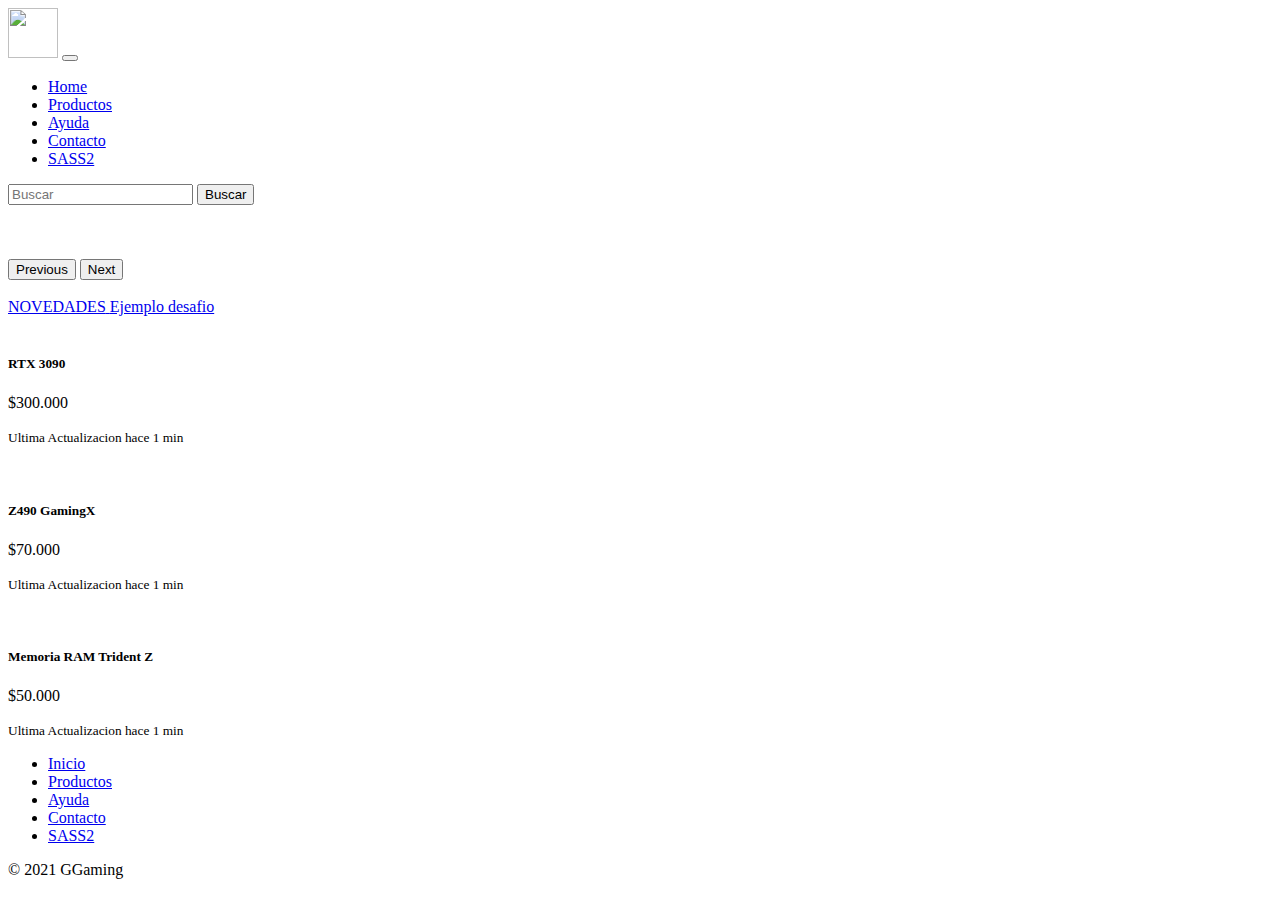
==== index.html @ 4a520148 "actualice index.html" ====
<!DOCTYPE html>
<html lang="en">

<head>
    <meta charset="UTF-8">
    <meta http-equiv="X-UA-Compatible" content="IE=edge">
    <meta name="viewport" content="width=device-width, initial-scale=1.0">
    <link href="https://cdn.jsdelivr.net/npm/bootstrap@5.1.3/dist/css/bootstrap.min.css" rel="stylesheet"
        integrity="sha384-1BmE4kWBq78iYhFldvKuhfTAU6auU8tT94WrHftjDbrCEXSU1oBoqyl2QvZ6jIW3" crossorigin="anonymous">
    <link rel="stylesheet" href="estilos/estilo.css">
    <link rel="stylesheet" href="SASS1/scss/origen.scss">
    <meta name="keywords" content="gaming, placa, memoria, pc">
    <meta name="description" content="GGaming es una tienda de componentes de pc con los mejores precios del pais">
    <title>GGaming Inicio</title>
</head>

<body>
    <header>
        <nav class="navbar navbar-expand-lg navbar-dark bg-dark">
            <div class="container-fluid">
                <img src="fotos/gg.jpg" alt="" width="50" height="50" class="img-fluid">
                <button class="navbar-toggler" type="button" data-bs-toggle="collapse"
                    data-bs-target="#navbarSupportedContent" aria-controls="navbarSupportedContent"
                    aria-expanded="false" aria-label="Toggle navigation">
                    <span class="navbar-toggler-icon"></span>
                </button>
                <div class="collapse navbar-collapse" id="navbarSupportedContent">
                    <ul class="navbar-nav me-auto mb-2 mb-lg-0">
                        <li class="nav-item">
                            <a class="nav-link active" aria-current="page" href="index.html">Home</a>
                        </li>
                        <li class="nav-item">
                            <a class="nav-link" href="secciones/productos.html">Productos</a>
                        </li>
                        <li class="nav-item">
                            <a class="nav-link" href="secciones/ayuda.html">Ayuda</a>
                        </li>
                        <li class="nav-item">
                            <a class="nav-link" href="secciones/contacto.html">Contacto</a>
                        </li>
                        <li class="nav-item">
                            <a class="nav-link" href="secciones/sass2.html">SASS2</a>
                        </li>
                    </ul>
                    <form class="d-flex">
                        <input class="form-control me-lg-2" type="search" placeholder="Buscar" aria-label="Search">
                        <button class="btn btn-outline-success" type="submit">Buscar</button>
                    </form>
                </div>
            </div>
        </nav>
    </header>

    <section>
        <div id="carouselExampleControls" class="carousel slide" data-bs-ride="carousel">
            <div class="carousel-inner">
                <div class="carousel-item active">
                    <img src="fotos/setup3.jpg" class="d-block w-100" alt="">
                </div>
                <div class="carousel-item">
                    <img src="fotos/setup5.jpg" class="d-block w-100" alt="">
                </div>
                <div class="carousel-item">
                    <img src="fotos/setup1.jpg" class="d-block w-100" alt="">
                </div>
            </div>
            <button class="carousel-control-prev" type="button" data-bs-target="#carouselExampleControls"
                data-bs-slide="prev">
                <span class="carousel-control-prev-icon" aria-hidden="true"></span>
                <span class="visually-hidden">Previous</span>
            </button>
            <button class="carousel-control-next" type="button" data-bs-target="#carouselExampleControls"
                data-bs-slide="next">
                <span class="carousel-control-next-icon" aria-hidden="true"></span>
                <span class="visually-hidden">Next</span>
            </button>
        </div>
    </section> <br>

    <main>
        <div class="container">
            <div class="d-flex flex-wrap justify-content-center py-3 mb-4 border-bottom">
                <a href="/" class="d-flex align-items-center mb-3 mb-md-0 me-md-auto text-light text-decoration-none">

                    <span class="fs-4">NOVEDADES</span>
                    <span class="fs-4">Ejemplo desafio</span>
                </a>
                <div class="card-group">
                    <div class="card">
                        <img src="fotos/rtx.jpg" class="card-img-top" alt="" class="img-fluid">
                        <div class="card-body">
                            <h5 class="card-title">RTX 3090</h5>
                            <p class="card-text">$300.000</p>
                            <p class="card-text"><small class="text-muted">Ultima Actualizacion hace 1 min</small></p>
                        </div>
                    </div>
                    <div class="card">
                        <img src="fotos/mother.png" class="card-img-top" alt="" class="img-fluid">
                        <div class="card-body">
                            <h5 class="card-title">Z490 GamingX</h5>
                            <p class="card-text">$70.000</p>
                            <p class="card-text"><small class="text-muted">Ultima Actualizacion hace 1 min</small></p>
                        </div>
                    </div>
                    <div class="card">
                        <img src="fotos/trident.png" class="card-img-top" alt="" class="img-fluid">
                        <div class="card-body">
                            <h5 class="card-title">Memoria RAM Trident Z</h5>
                            <p class="card-text">$50.000</p>
                            <p class="card-text"><small class="text-muted">Ultima Actualizacion hace 1 min</small></p>
                        </div>
                    </div>
                </div>
            </div>
        </div>


        </div>


    </main>

    <footer>
        <div class="container">
            <footer class="py-3 my-4">
                <ul class="nav justify-content-center border-bottom pb-3 mb-3">
                    <li class="nav-item"><a href="#" class="nav-link px-2 text-muted">Inicio</a></li>
                    <li class="nav-item"><a href="#" class="nav-link px-2 text-muted">Productos</a></li>
                    <li class="nav-item"><a href="#" class="nav-link px-2 text-muted">Ayuda</a></li>
                    <li class="nav-item"><a href="#" class="nav-link px-2 text-muted">Contacto</a></li>
                    <li class="nav-item"><a href="#" class="nav-link px-2 text-muted">SASS2</a></li>
                </ul>
                <p class="text-center text-muted">© 2021 GGaming</p>
            </footer>
        </div>
    </footer>


    <script src="https://cdn.jsdelivr.net/npm/bootstrap@5.1.3/dist/js/bootstrap.bundle.min.js"
        integrity="sha384-ka7Sk0Gln4gmtz2MlQnikT1wXgYsOg+OMhuP+IlRH9sENBO0LRn5q+8nbTov4+1p"
        crossorigin="anonymous"></script>
</body>

</html>
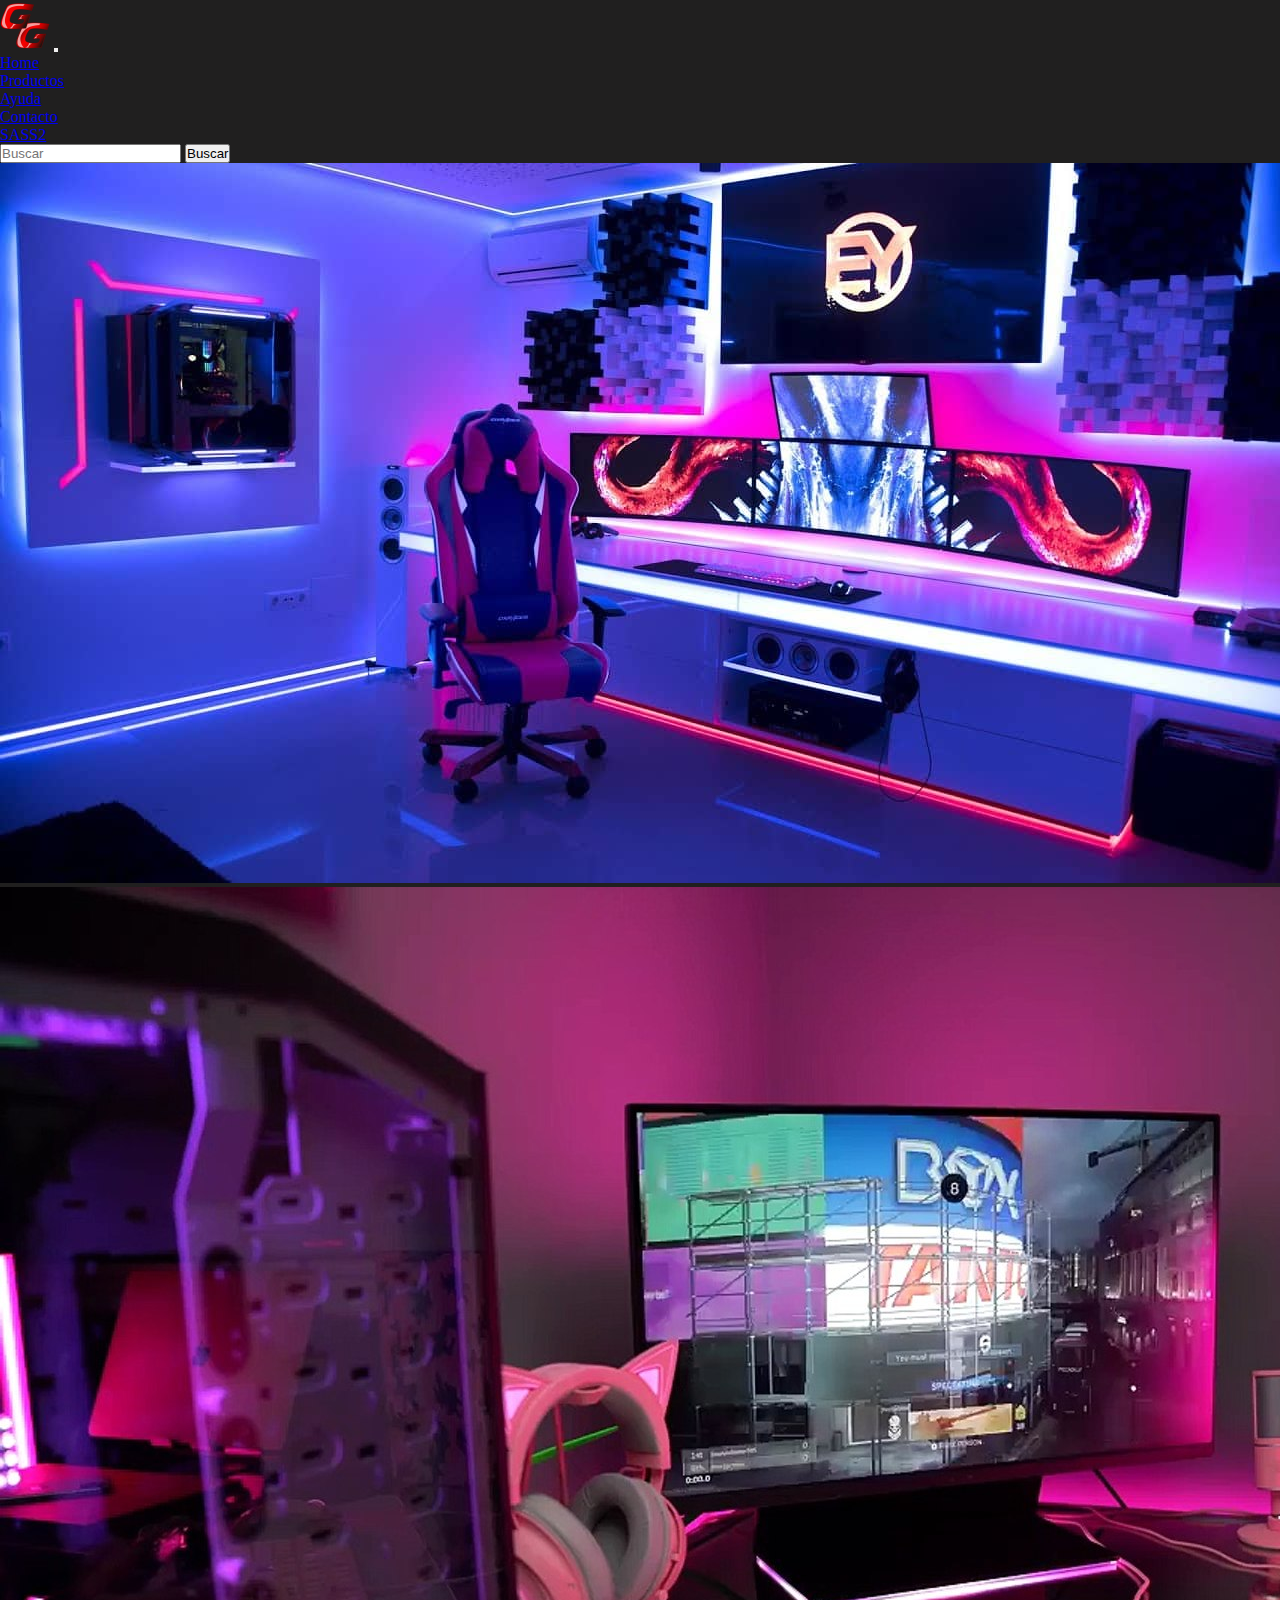
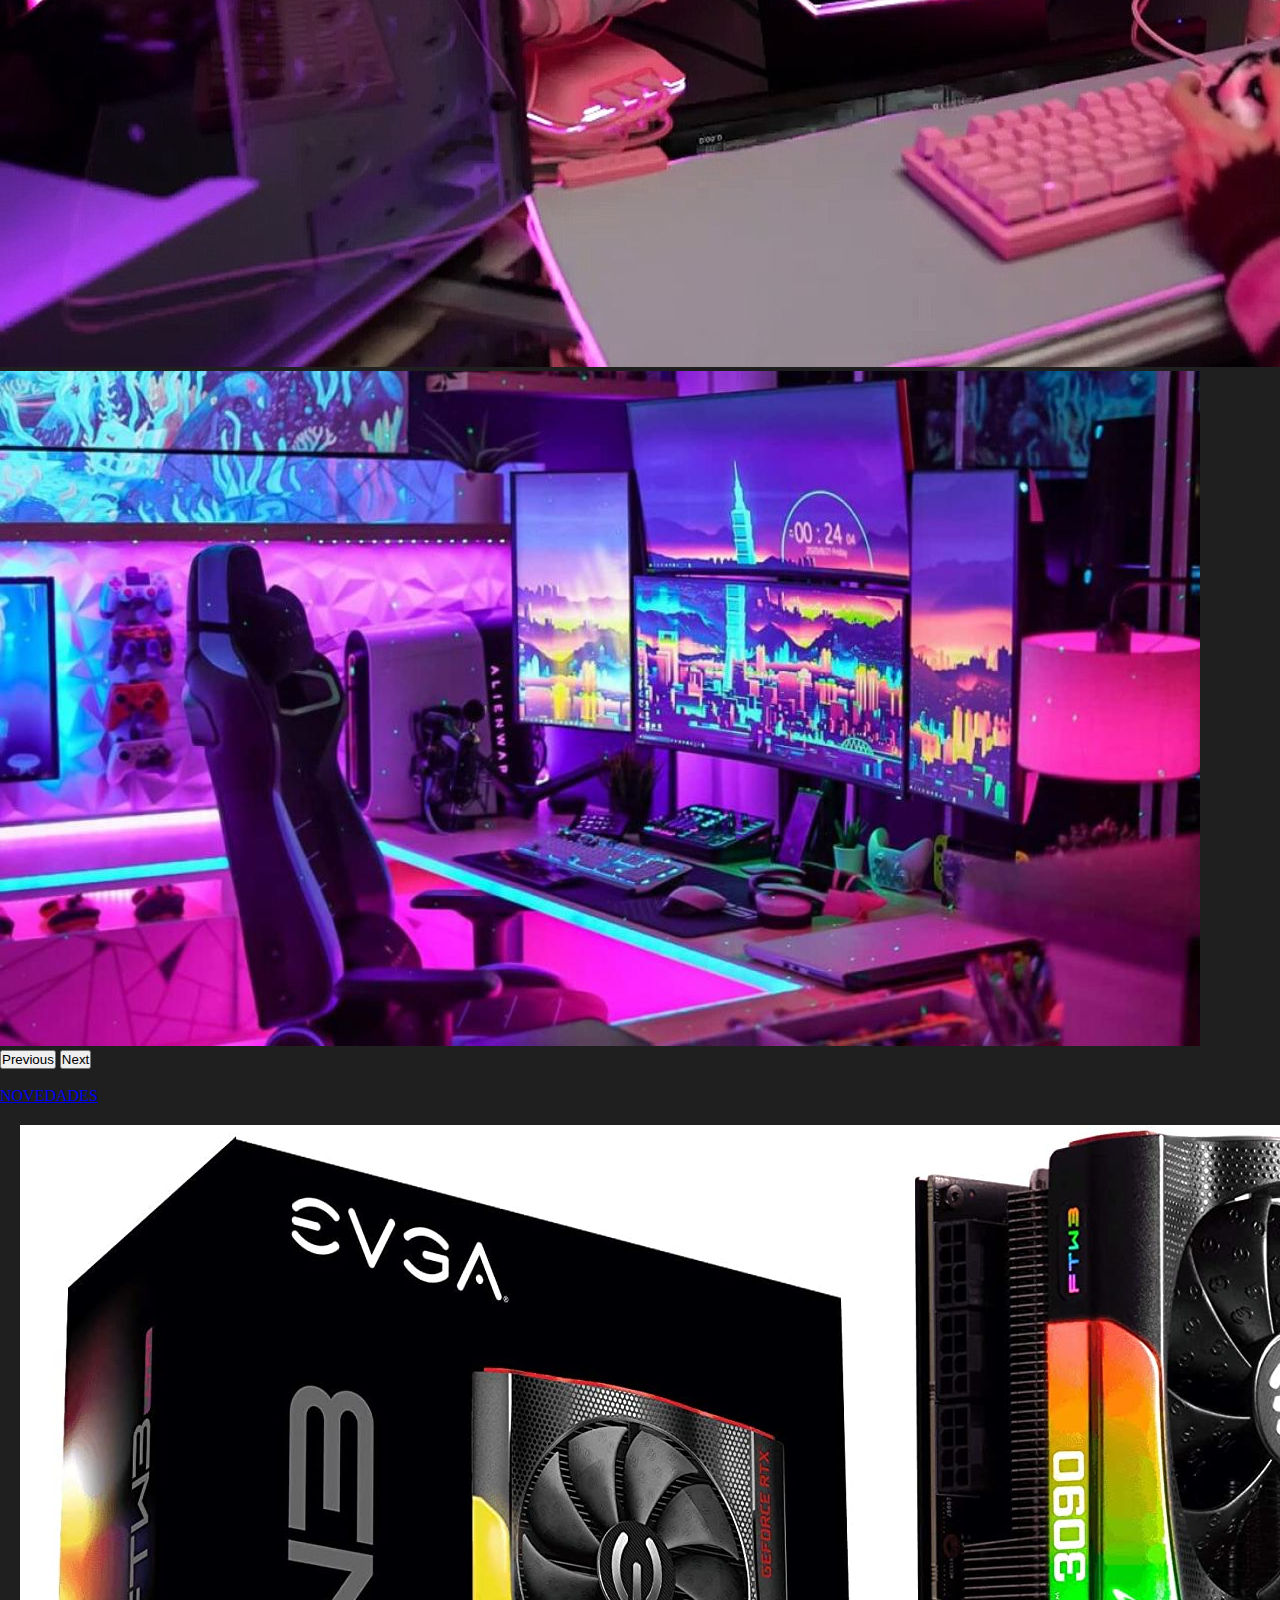
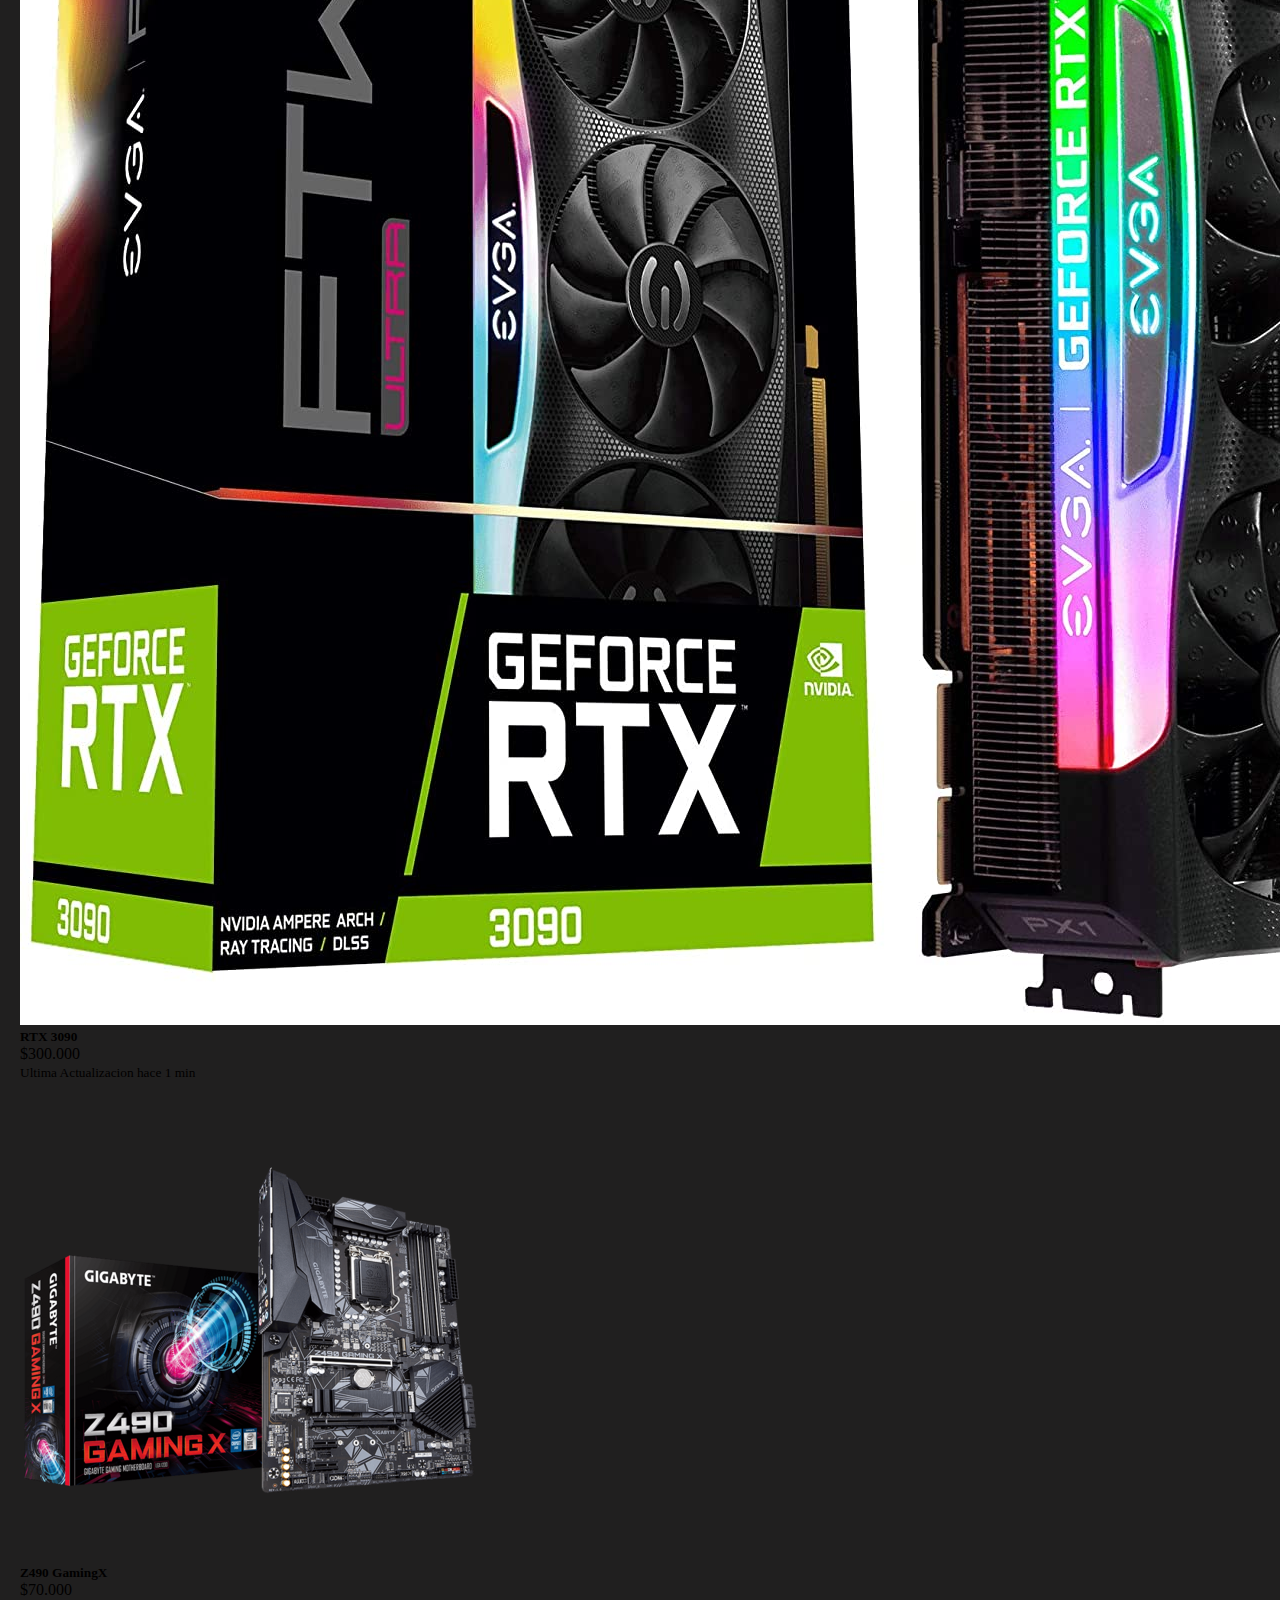
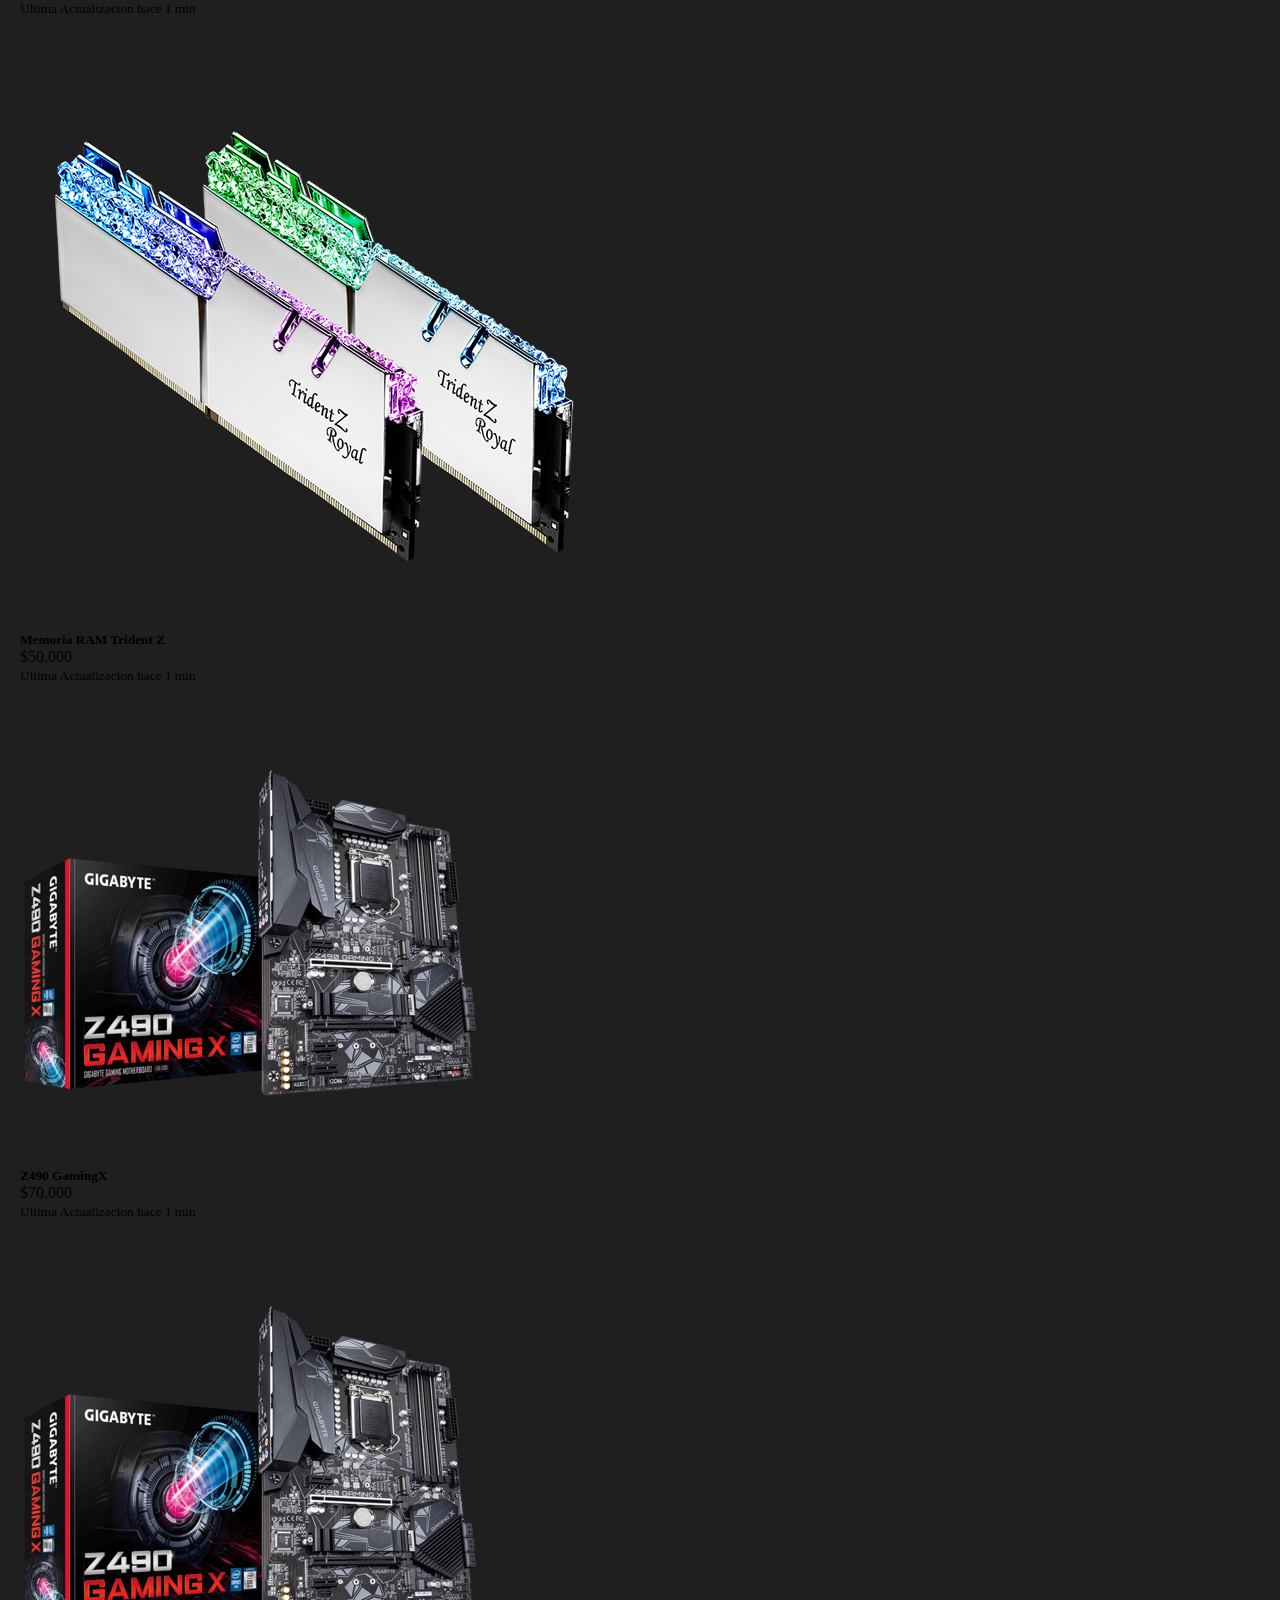
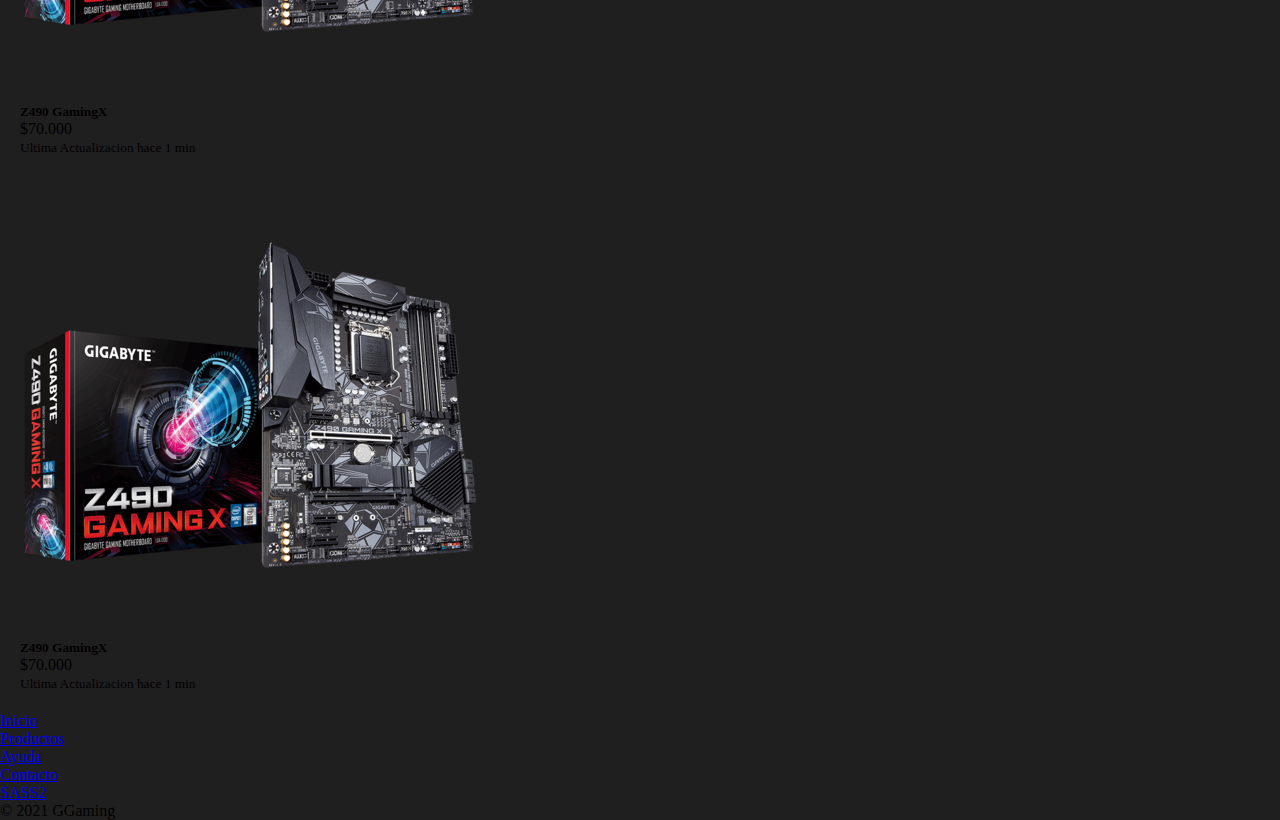
==== commit 01a383dc: "Add files via upload" ====
--- a/index.html
+++ b/index.html
@@ -83,7 +83,6 @@
                 <a href="/" class="d-flex align-items-center mb-3 mb-md-0 me-md-auto text-light text-decoration-none">
 
                     <span class="fs-4">NOVEDADES</span>
-                    <span class="fs-4">Ejemplo desafio</span>
                 </a>
                 <div class="card-group">
                     <div class="card">
@@ -110,12 +109,35 @@
                             <p class="card-text"><small class="text-muted">Ultima Actualizacion hace 1 min</small></p>
                         </div>
                     </div>
+                    <div class="card">
+                        <img src="fotos/mother.png" class="card-img-top" alt="" class="img-fluid">
+                        <div class="card-body">
+                            <h5 class="card-title">Z490 GamingX</h5>
+                            <p class="card-text">$70.000</p>
+                            <p class="card-text"><small class="text-muted">Ultima Actualizacion hace 1 min</small></p>
+                        </div>
+                    </div>
+                    <div class="card">
+                        <img src="fotos/mother.png" class="card-img-top" alt="" class="img-fluid">
+                        <div class="card-body">
+                            <h5 class="card-title">Z490 GamingX</h5>
+                            <p class="card-text">$70.000</p>
+                            <p class="card-text"><small class="text-muted">Ultima Actualizacion hace 1 min</small></p>
+                        </div>
+                    </div>
+                    <div class="card">
+                        <img src="fotos/mother.png" class="card-img-top" alt="" class="img-fluid">
+                        <div class="card-body">
+                            <h5 class="card-title">Z490 GamingX</h5>
+                            <p class="card-text">$70.000</p>
+                            <p class="card-text"><small class="text-muted">Ultima Actualizacion hace 1 min</small></p>
+                        </div>
+                    </div>
                 </div>
             </div>
         </div>
+</div>
 
-
-        </div>
 
 
     </main>
@@ -141,4 +163,4 @@
         crossorigin="anonymous"></script>
 </body>
 
-</html>
+</html>--- a/estilos/estilo.css
+++ b/estilos/estilo.css
@@ -0,0 +1,86 @@
+* {
+    margin: 0;
+    padding: 0;
+}
+
+body {
+    background-color: rgb(32, 31, 31)
+}
+
+h2 {
+    font-size: 50px;
+    color: rgb(201, 198, 198);
+    margin: 100px;
+    padding: 100px;
+}
+
+.card {
+    margin: 20px;
+    width: auto;
+    height: auto;
+}
+
+.pagination {
+    display: flex;
+    flex-direction: row;
+    justify-content: center;
+}
+
+.fs-3 {
+    color: white;
+}
+
+h3 {
+    font-size: 50px;
+    color: white;
+}
+
+.form-label {
+    color: white;
+    display: flex;
+    flex-direction: row;
+    justify-content: left;
+}
+
+h4 {
+    font-size: 50px;
+    color: white;
+    display: flex;
+    text-align: left;
+}
+
+.form-check {
+    color: white;
+    display: flex;
+    flex-direction: row;
+    justify-content: left;
+}
+
+@keyframes efectoNovedades {
+
+    0% {
+        background-color: brown
+    }
+
+    25% {
+        background-color: crimson;
+    }
+
+    50% {
+        background-color: cyan;
+    }
+
+    75% {
+        background-color: darkorange;
+    }
+
+    100% {
+        background-color: deeppink;
+    }
+}
+
+.fs-4 {
+    animation-name: efectoNovedades;
+    animation-duration: 5s;
+    animation-iteration-count: infinite;
+}